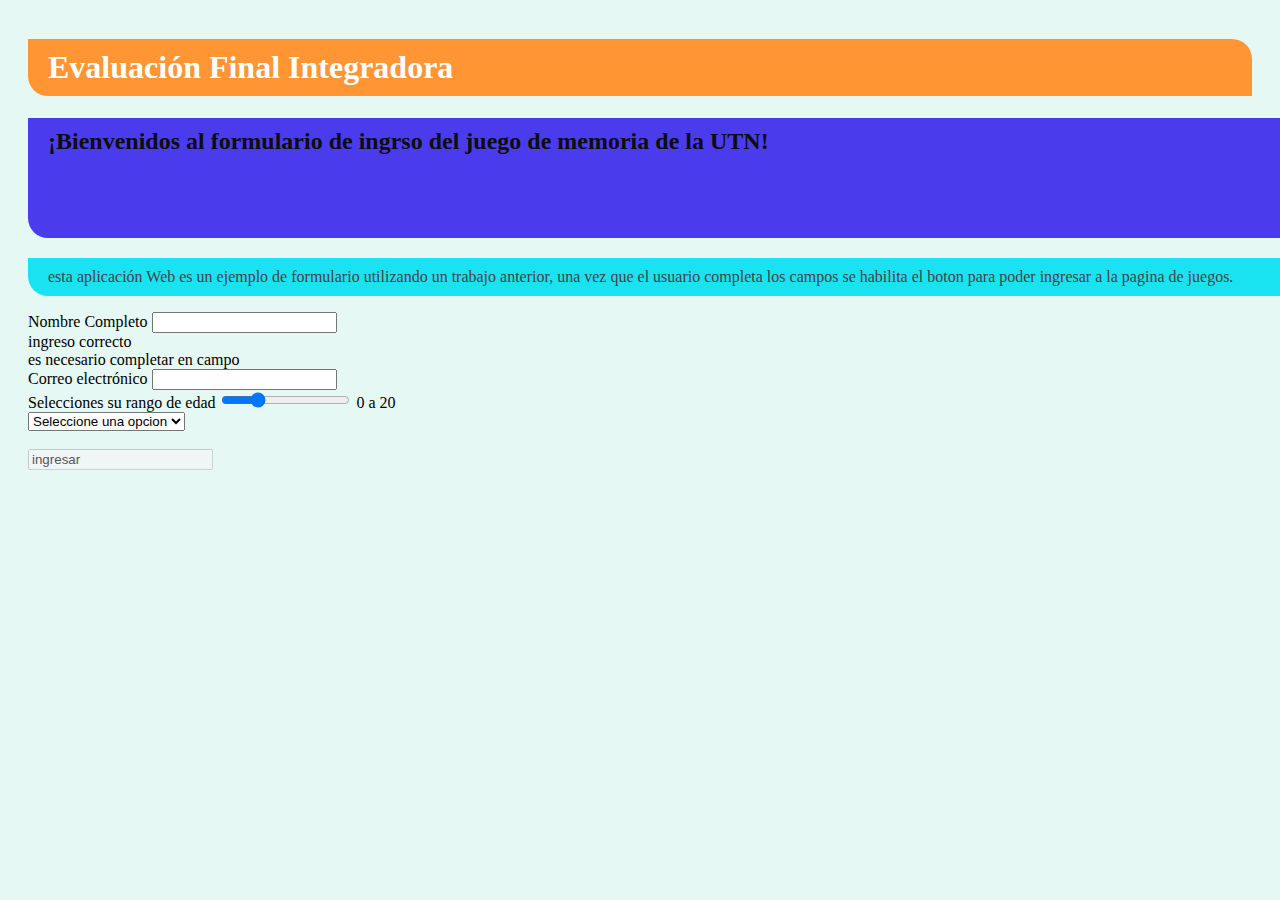
==== index.html @ 85323b18 "initial commit" ====
<!DOCTYPE html>
<html lang="es">
<head>
    <meta charset="UTF-8">
    <meta name="viewport" content="width=device-width, initial-scale=1.0">
    <meta http-equiv="X-UA-Compatible" content="ie=edge">
    <link href="https://cdn.jsdelivr.net/npm/bootstrap@5.2.2/dist/css/bootstrap.min.css" rel="stylesheet" integrity="sha384-Zenh87qX5JnK2Jl0vWa8Ck2rdkQ2Bzep5IDxbcnCeuOxjzrPF/et3URy9Bv1WTRi" crossorigin="anonymous">
    <!-- JavaScript Bundle with Popper -->
    <script src="https://cdn.jsdelivr.net/npm/bootstrap@5.2.2/dist/js/bootstrap.bundle.min.js" integrity="sha384-OERcA2EqjJCMA+/3y+gxIOqMEjwtxJY7qPCqsdltbNJuaOe923+mo//f6V8Qbsw3" crossorigin="anonymous"></script>

    <title>Evaluación Final</title>
    <link rel="stylesheet" href="css/estilo.css">
</head>
<script>
    function iniciar(){
edad=document.getElementById("miedad");
edad.addEventListener("change", cambiarrango, false);

}
function cambiarrango(){
var salida=document.getElementById("rango");
var calc=edad.value-20;
if(calc<20){
calc=0;
edad.value=20;
}
salida.innerHTML=calc+' a '+edad.value;
}


window.addEventListener("load", iniciar, false);

</script>
<body>
	
		<h1>Evaluación Final Integradora</h1>
        <div class="col-lg-7 text-center text-lg-start">
            <h2 class="col-md-30">¡Bienvenidos al formulario de ingrso del juego de memoria de la  UTN!</h1>
            <p >esta aplicación Web es un ejemplo de formulario utilizando un trabajo anterior, una vez que el usuario completa los campos se habilita el boton para poder ingresar a la pagina de juegos.</p>
          </div>
        <di class="container">
            <form action=""  class="row g-3">
                <div class="col-7">
                    <label for="nameId" class="form-label">Nombre Completo</label>
                    <input type="text" name="usu" id="usu" 
                     required>
                     <div class="valid-feedback">
                        ingreso correcto
                    </div>
                    <div class="invalid-feedback">
                        es necesario completar en campo
                    </div>
                </div>
              
                <div class="col-7">
                    <label for="nameId" class="form-label">Correo electrónico</label>
                    <input type="email" id="email" required>
                </div>
                
                 <div class="col-7">
                    <label for="nameId" class="form-label">Selecciones su rango de edad</label>
                    <input class="form-control" type="range" name="miedad" id="miedad" min="0"
                        max="80" step="20" value="20">
                        <output id="rango">0 a 20</output>
                 </div>
                <div class="col-7">
                    <select name="" class="form-control" id="select"> 
                        <option value="">Seleccione una opcion</option>
                        <option value="1">Alumno de la UTN</option>
                        <option value="2">Alumno invitado</option>
                    </select><br><br>
                </div>
                  
                 <a  href="pagina2.html" >
                    <input class="btn btn-primary col-4" 
                    type="href"  id="btn"
                    name="ingresar" 
                    value="ingresar"                                       
                    disabled
                    />
                 </a> 
                </form>
        </div>
       
        
        <script src="js/evaluacion.js">
        </script>
       
        <script>
            // Example starter JavaScript for disabling form submissions if there are invalid fields
           (() => {
           'use strict'
       
           // Fetch all the forms we want to apply custom Bootstrap validation styles to
           const forms = document.querySelectorAll('.needs-validation')
       
           // Loop over them and prevent submission
           Array.from(forms).forEach(form => {
               form.addEventListener('submit', event => {
               if (!form.checkValidity()) {
                   event.preventDefault()
                   event.stopPropagation()
               }
       
               form.classList.add('was-validated')
               }, false)
           })
           })()
           </script>
</body>
</html>
---- css/estilo.css ----
body{
    font-family: Calibri;
    padding: 10px 20px;
	background-color: #d9f5efa8;
}

h1 {
	color: #FFFFFF;
	background-color: #ff9633;
	padding: 10px 20px;
	border-radius:0 20px;
}
/* a.disabled{
	display: none;
	cursor: default;
} */

h2{
	color: #0e0d0d;
	background: #1e07e9c7;
	padding: 10px 20px;
	border-radius:0 20px;
	width: 172%;
	height: 100px;
}
p{ 
	color: #494040;
	background-color: #19e3f1;
	padding: 10px 20px;
	border-radius:0 20px;
	width: 172%;
	
}
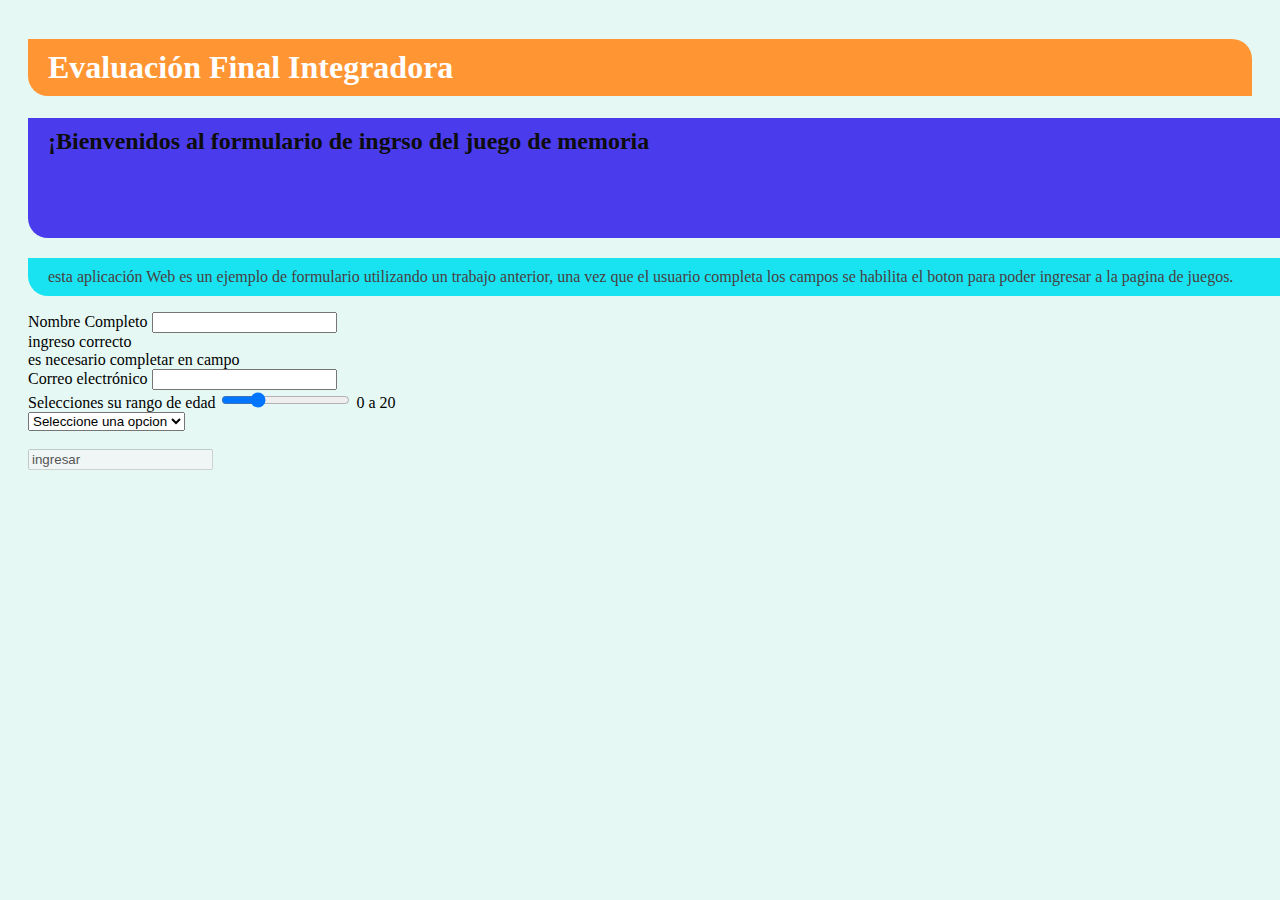
==== commit 9ec6eb07: "Update index.html" ====
--- a/index.html
+++ b/index.html
@@ -35,7 +35,7 @@
 	
 		<h1>Evaluación Final Integradora</h1>
         <div class="col-lg-7 text-center text-lg-start">
-            <h2 class="col-md-30">¡Bienvenidos al formulario de ingrso del juego de memoria de la  UTN!</h1>
+            <h2 class="col-md-30">¡Bienvenidos al formulario de ingrso del juego de memoria</h1>
             <p >esta aplicación Web es un ejemplo de formulario utilizando un trabajo anterior, una vez que el usuario completa los campos se habilita el boton para poder ingresar a la pagina de juegos.</p>
           </div>
         <di class="container">
